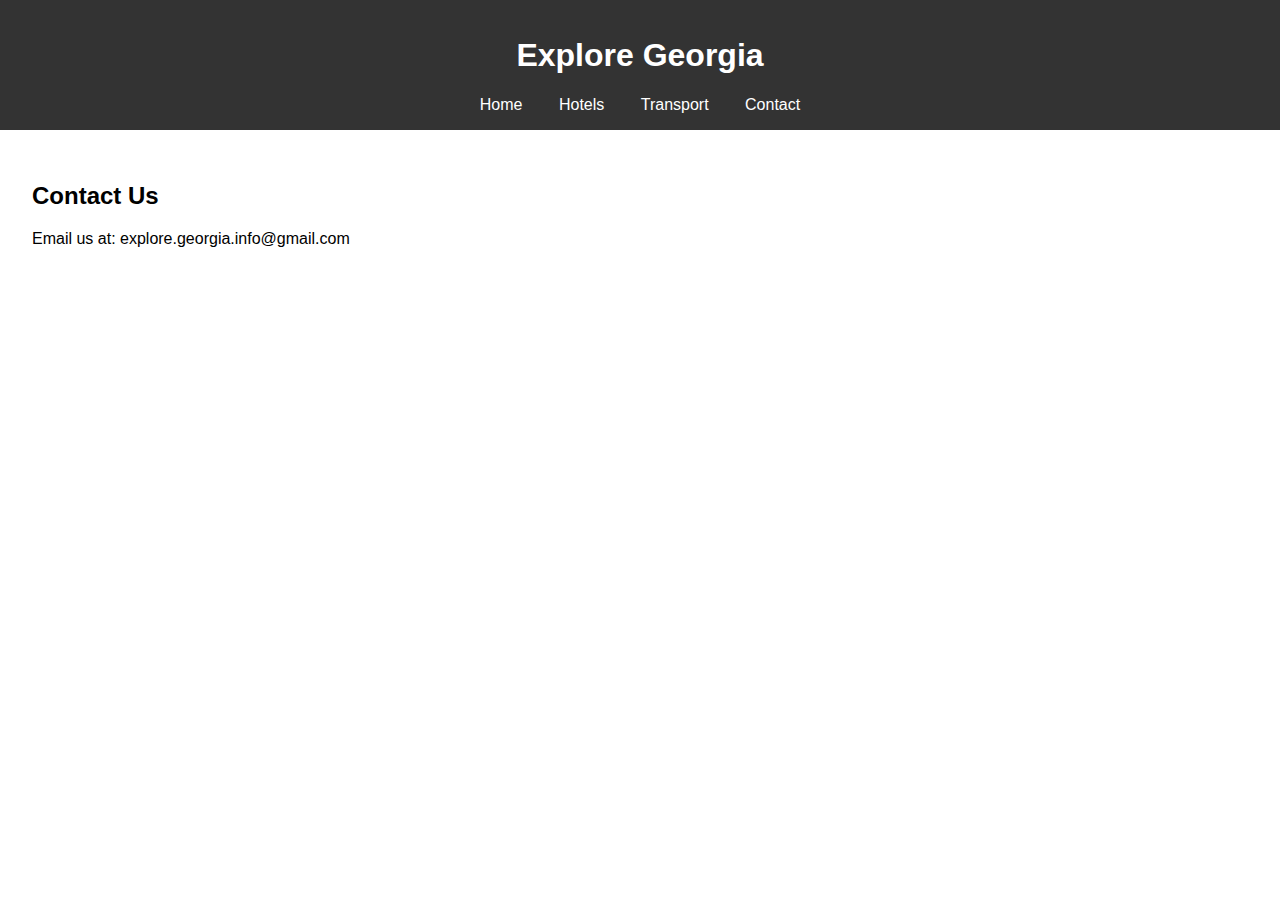
==== contact.html @ 9b39ccb7 "Add files via upload" ====
<!DOCTYPE html>
<html lang="en">
<head>
  <meta charset="UTF-8" />
  <meta name="viewport" content="width=device-width, initial-scale=1.0"/>
  <title>Contact Us</title>
  <link rel="stylesheet" href="style.css" />
</head>
<body>
  <header>
    <h1>Explore Georgia</h1>
    <nav>
      <a href="index.html">Home</a>
      <a href="hotels.html">Hotels</a>
      <a href="transport.html">Transport</a>
      <a href="contact.html">Contact</a>
    </nav>
  </header>
  <main>
    <h2>Contact Us</h2>
    <p>Email us at: explore.georgia.info@gmail.com</p>
  </main>
</body>
</html>
---- style.css ----
body {
  font-family: Arial, sans-serif;
  margin: 0;
  padding: 0;
}
header {
  background: #333;
  color: white;
  padding: 1rem;
  text-align: center;
}
nav a {
  color: white;
  margin: 0 1rem;
  text-decoration: none;
}
main {
  padding: 2rem;
}
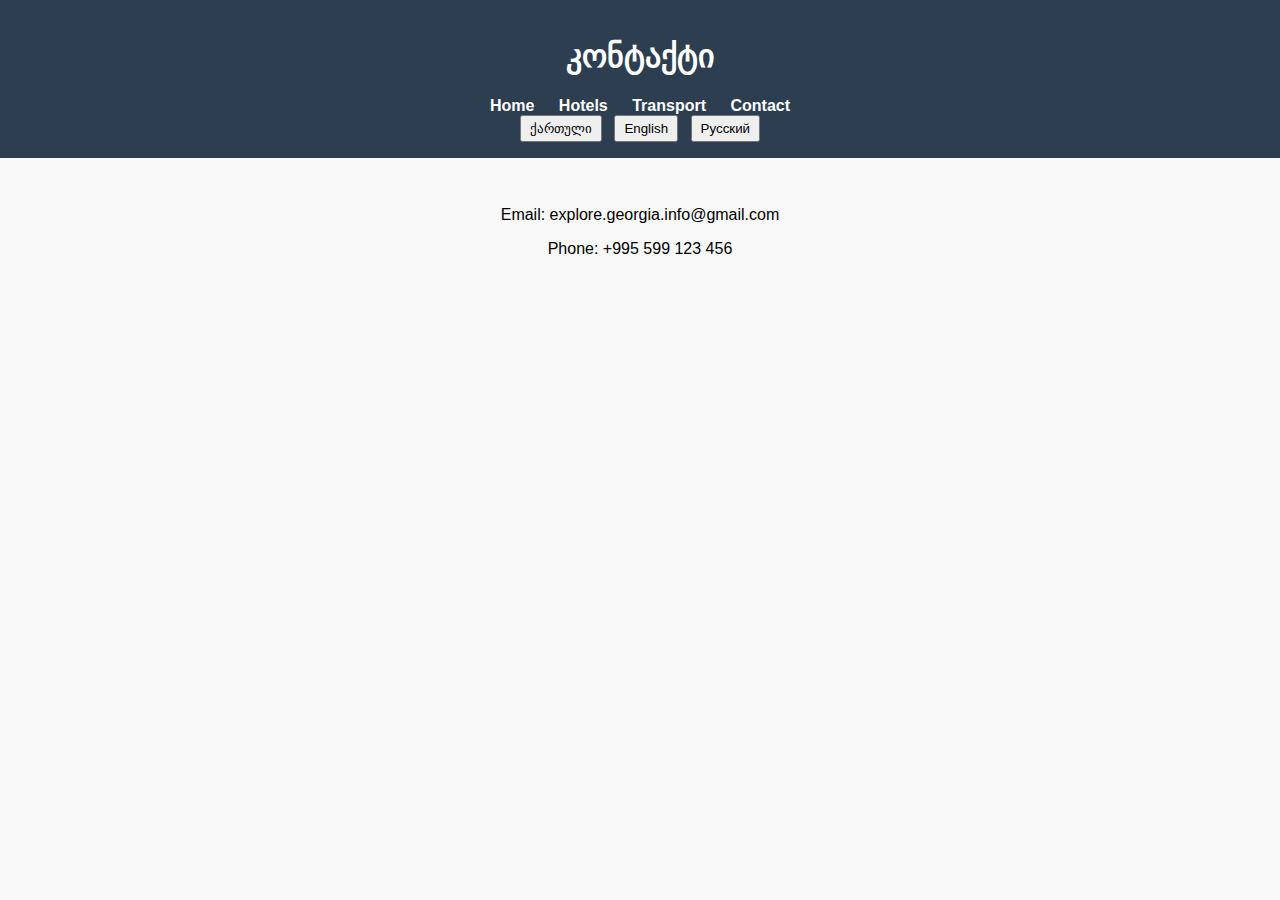
==== commit 5000cb9a: "Add files via upload" ====
--- a/contact.html
+++ b/contact.html
@@ -1,24 +1,32 @@
 <!DOCTYPE html>
 <html lang="en">
 <head>
-  <meta charset="UTF-8" />
-  <meta name="viewport" content="width=device-width, initial-scale=1.0"/>
-  <title>Contact Us</title>
-  <link rel="stylesheet" href="style.css" />
+  <meta charset="UTF-8">
+  <meta name="viewport" content="width=device-width, initial-scale=1.0">
+  <title>Contact</title>
+  <link rel="stylesheet" href="style.css">
+  <script src="script.js" defer></script>
 </head>
 <body>
   <header>
-    <h1>Explore Georgia</h1>
+    <h1 class="lang ka">კონტაქტი</h1>
+    <h1 class="lang en" style="display:none;">Contact</h1>
+    <h1 class="lang ru" style="display:none;">Контакты</h1>
     <nav>
       <a href="index.html">Home</a>
       <a href="hotels.html">Hotels</a>
       <a href="transport.html">Transport</a>
       <a href="contact.html">Contact</a>
     </nav>
+    <div class="lang-switch">
+      <button onclick="setLanguage('ka')">ქართული</button>
+      <button onclick="setLanguage('en')">English</button>
+      <button onclick="setLanguage('ru')">Русский</button>
+    </div>
   </header>
   <main>
-    <h2>Contact Us</h2>
-    <p>Email us at: explore.georgia.info@gmail.com</p>
+    <p>Email: explore.georgia.info@gmail.com</p>
+    <p>Phone: +995 599 123 456</p>
   </main>
 </body>
 </html>--- a/style.css
+++ b/style.css
@@ -1,19 +1,43 @@
 body {
-  font-family: Arial, sans-serif;
+  font-family: sans-serif;
   margin: 0;
   padding: 0;
+  background: #f9f9f9;
 }
 header {
-  background: #333;
+  background: #2c3e50;
   color: white;
   padding: 1rem;
   text-align: center;
 }
+nav {
+  margin-top: 1rem;
+}
 nav a {
   color: white;
-  margin: 0 1rem;
+  margin: 0 10px;
   text-decoration: none;
+  font-weight: bold;
 }
 main {
   padding: 2rem;
+  text-align: center;
+}
+.tour {
+  background: white;
+  margin: 2rem auto;
+  max-width: 500px;
+  padding: 1rem;
+  border-radius: 8px;
+  box-shadow: 0 2px 5px rgba(0,0,0,0.1);
+}
+form input, form button {
+  margin: 0.5rem 0;
+  padding: 0.5rem;
+  width: 90%;
+}
+.lang-switch button {
+  margin: 0 4px;
+  padding: 4px 8px;
+  cursor: pointer;
 }